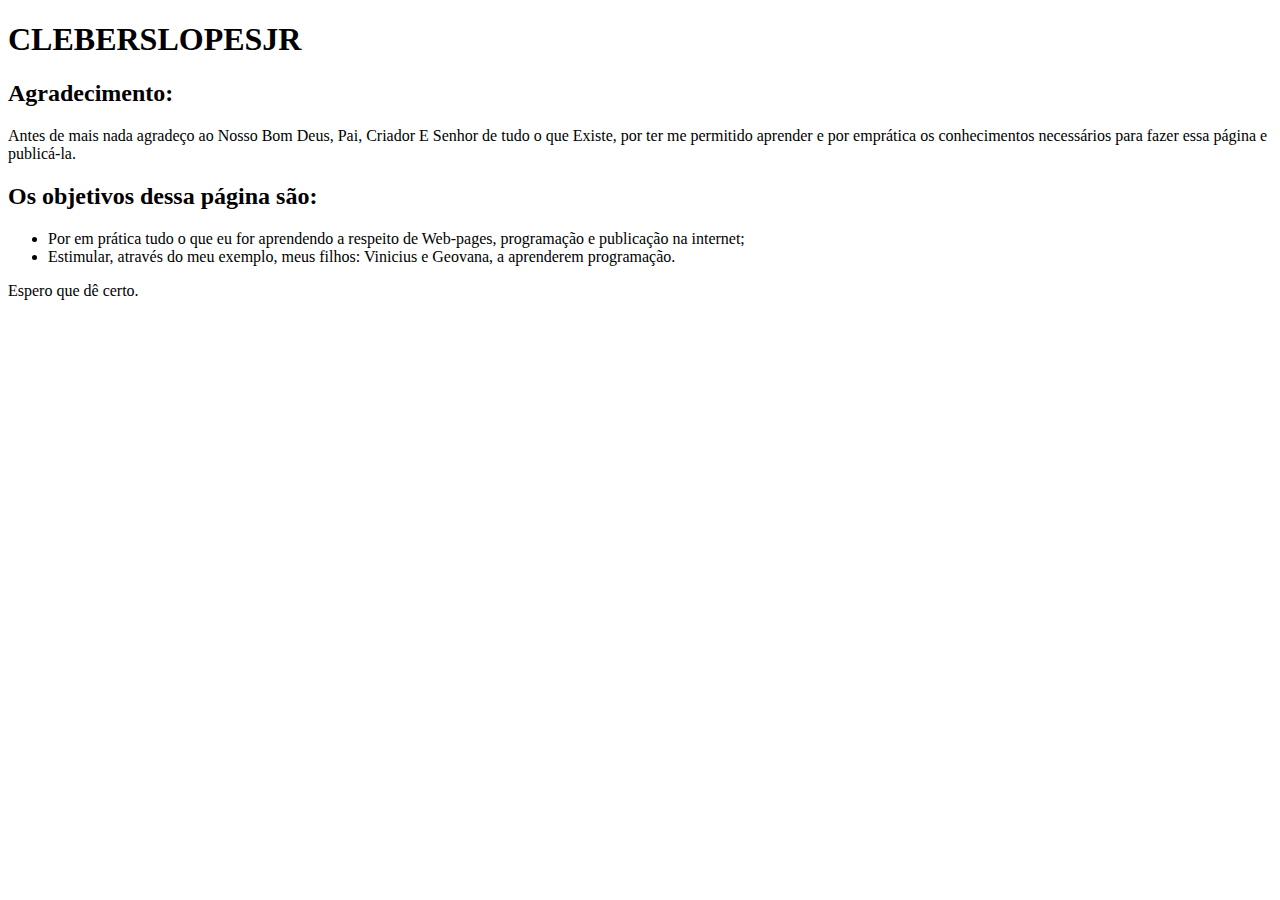
==== index.html @ 79e5332f "Create index.html" ====
<!DOCTYPE html>
<html lang="pt-br">
<head>
    <meta charset="UTF-8">
    <meta name="viewport" content="width=device-width, initial-scale=1.0">
    <title>Document</title>
</head>
<body>
    <header>
        <h1>CLEBERSLOPESJR</h1>
    </header>
    <h2>Agradecimento:</h2>
    <p>Antes de mais nada agradeço ao Nosso Bom Deus, Pai, Criador E Senhor de tudo o que Existe, por ter me permitido aprender e por emprática os conhecimentos necessários para fazer essa página e publicá-la.</p>
    <h2>Os objetivos dessa página são:</h2>
    <ul>
        <li>Por em prática tudo o que eu for aprendendo a respeito de Web-pages, programação e publicação na internet;</li>
        <li>Estimular, através do meu exemplo, meus filhos: Vinicius e Geovana, a aprenderem programação.</li>
    </ul>
    <p>Espero que dê certo.</p>
</body>
</html>
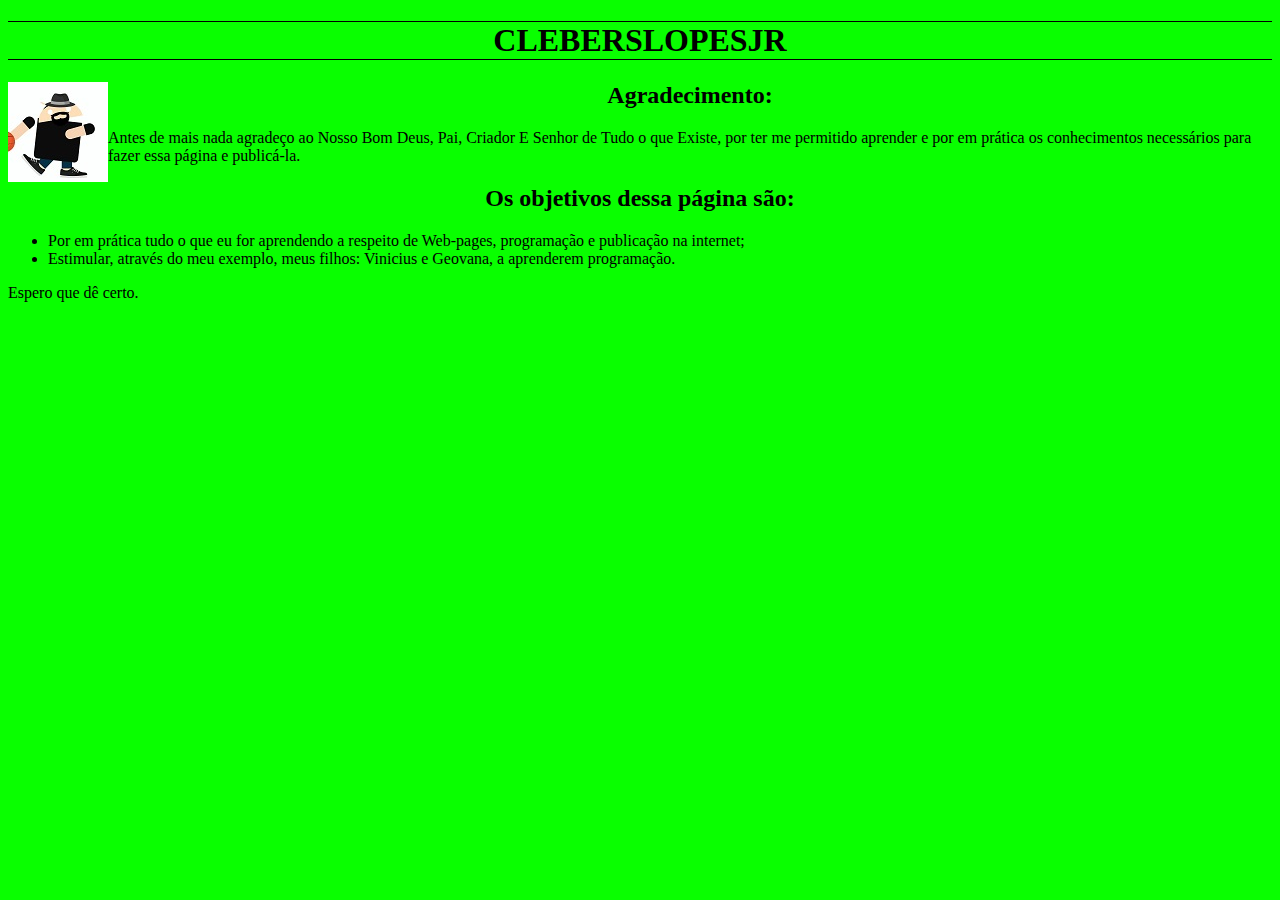
==== commit e692f5da: "commit" ====
--- a/index.html
+++ b/index.html
@@ -4,13 +4,15 @@
     <meta charset="UTF-8">
     <meta name="viewport" content="width=device-width, initial-scale=1.0">
     <title>Document</title>
+    <link rel="stylesheet" href="style.css">
 </head>
 <body>
     <header>
-        <h1>CLEBERSLOPESJR</h1>
+        <h1><strong>CLEBERSLOPESJR</strong></h1>
+        <img src="imagens/053.jpg" alt="">
     </header>
     <h2>Agradecimento:</h2>
-    <p>Antes de mais nada agradeço ao Nosso Bom Deus, Pai, Criador E Senhor de tudo o que Existe, por ter me permitido aprender e por emprática os conhecimentos necessários para fazer essa página e publicá-la.</p>
+    <p>Antes de mais nada agradeço ao Nosso Bom Deus, Pai, Criador E Senhor de Tudo o que Existe, por ter me permitido aprender e por em prática os conhecimentos necessários para fazer essa página e publicá-la.</p>
     <h2>Os objetivos dessa página são:</h2>
     <ul>
         <li>Por em prática tudo o que eu for aprendendo a respeito de Web-pages, programação e publicação na internet;</li>
--- a/style.css
+++ b/style.css
@@ -0,0 +1,15 @@
+* {
+    font-family: 'Times New Roman', Times, serif;
+    color: #000000;
+    background: #09ff00;
+}
+h1, h2 {
+    text-align: center;
+}
+h1 {
+    border-top: 1px solid #000000;
+    border-bottom: 1px solid #000000;
+}
+img {
+    float: left;
+}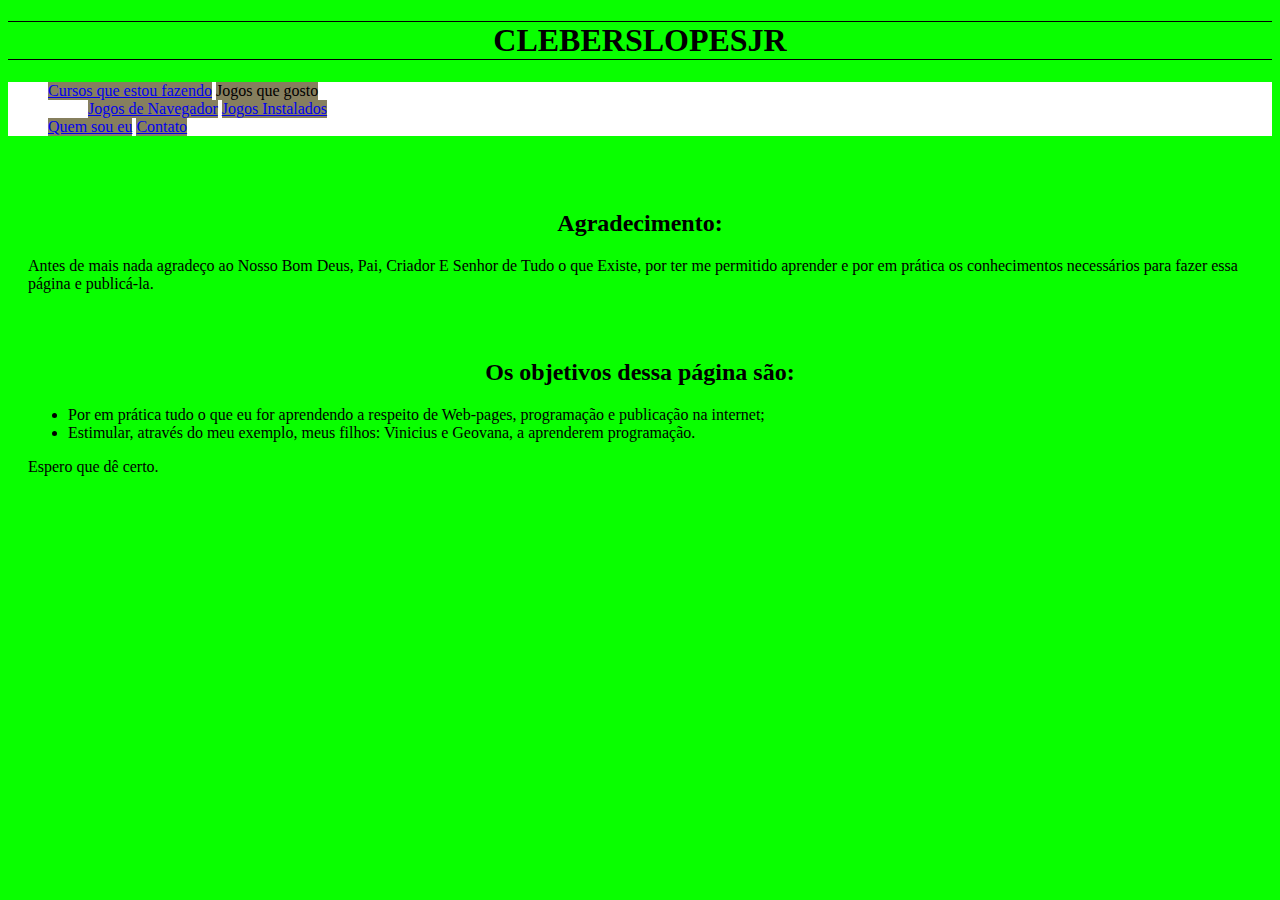
==== commit f903a3f1: "commit" ====
--- a/index.html
+++ b/index.html
@@ -5,19 +5,45 @@
     <meta name="viewport" content="width=device-width, initial-scale=1.0">
     <title>Document</title>
     <link rel="stylesheet" href="style.css">
+    <meta name="author" content="gihub.com/cleberslopesjr">
+    <meta name="keyword" content="cleberslopesjr">
+    <meta name="description" content="Página pessoal de Cleber S. Lopes Jr, destinada a por em prática tudo o que eu for aprendendo a respeito de web-pages, programação epublicação na internet">
 </head>
 <body>
-    <header>
-        <h1><strong>CLEBERSLOPESJR</strong></h1>
-        <img src="imagens/053.jpg" alt="">
-    </header>
-    <h2>Agradecimento:</h2>
-    <p>Antes de mais nada agradeço ao Nosso Bom Deus, Pai, Criador E Senhor de Tudo o que Existe, por ter me permitido aprender e por em prática os conhecimentos necessários para fazer essa página e publicá-la.</p>
-    <h2>Os objetivos dessa página são:</h2>
-    <ul>
-        <li>Por em prática tudo o que eu for aprendendo a respeito de Web-pages, programação e publicação na internet;</li>
-        <li>Estimular, através do meu exemplo, meus filhos: Vinicius e Geovana, a aprenderem programação.</li>
-    </ul>
-    <p>Espero que dê certo.</p>
+    <div>
+        <header>
+            <h1><strong>CLEBERSLOPESJR</strong></h1>
+            <!--<div><img src="imagens/053.jpg" alt=""></div>-->
+            <div>
+                <nav id="menu">
+                    <ul>
+                        <li><a href="#">Cursos que estou fazendo</a></li>
+                        <li>Jogos que gosto</li>
+                            <ul>
+                                <li><a href="#">Jogos de Navegador</a></li>
+                                <li><a href="#">Jogos Instalados</a></li>
+                            </ul>
+                        <li><a href="#">Quem sou eu</a></li>
+                        <li><a href="#">Contato</a></li>
+                    </ul>
+                </nav>
+            </div>
+        </header>
+    </div>
+    <br>
+    <div>
+        <article>
+            <h2>Agradecimento:</h2>
+            <p>Antes de mais nada agradeço ao Nosso Bom Deus, Pai, Criador E Senhor de Tudo o que Existe, por ter me permitido aprender e por em prática os conhecimentos necessários para fazer essa página e publicá-la.</p>
+        </article>
+        <article>
+            <h2>Os objetivos dessa página são:</h2>
+            <ul>
+                <li>Por em prática tudo o que eu for aprendendo a respeito de Web-pages, programação e publicação na internet;</li>
+                <li>Estimular, através do meu exemplo, meus filhos: Vinicius e Geovana, a aprenderem programação.</li>
+            </ul>
+            <p>Espero que dê certo.</p>
+        </article>
+    </div>
 </body>
 </html>--- a/style.css
+++ b/style.css
@@ -1,4 +1,4 @@
-* {
+body {
     font-family: 'Times New Roman', Times, serif;
     color: #000000;
     background: #09ff00;
@@ -10,6 +10,20 @@
     border-top: 1px solid #000000;
     border-bottom: 1px solid #000000;
 }
+/*
 img {
     float: left;
+}
+*/
+#menu {
+    background: #ffffff;
+
+}
+#menu ul li {
+    background: #867f5e;
+    display: inline-block;
+}
+article {
+    margin: 10px;
+    padding: 10px;
 }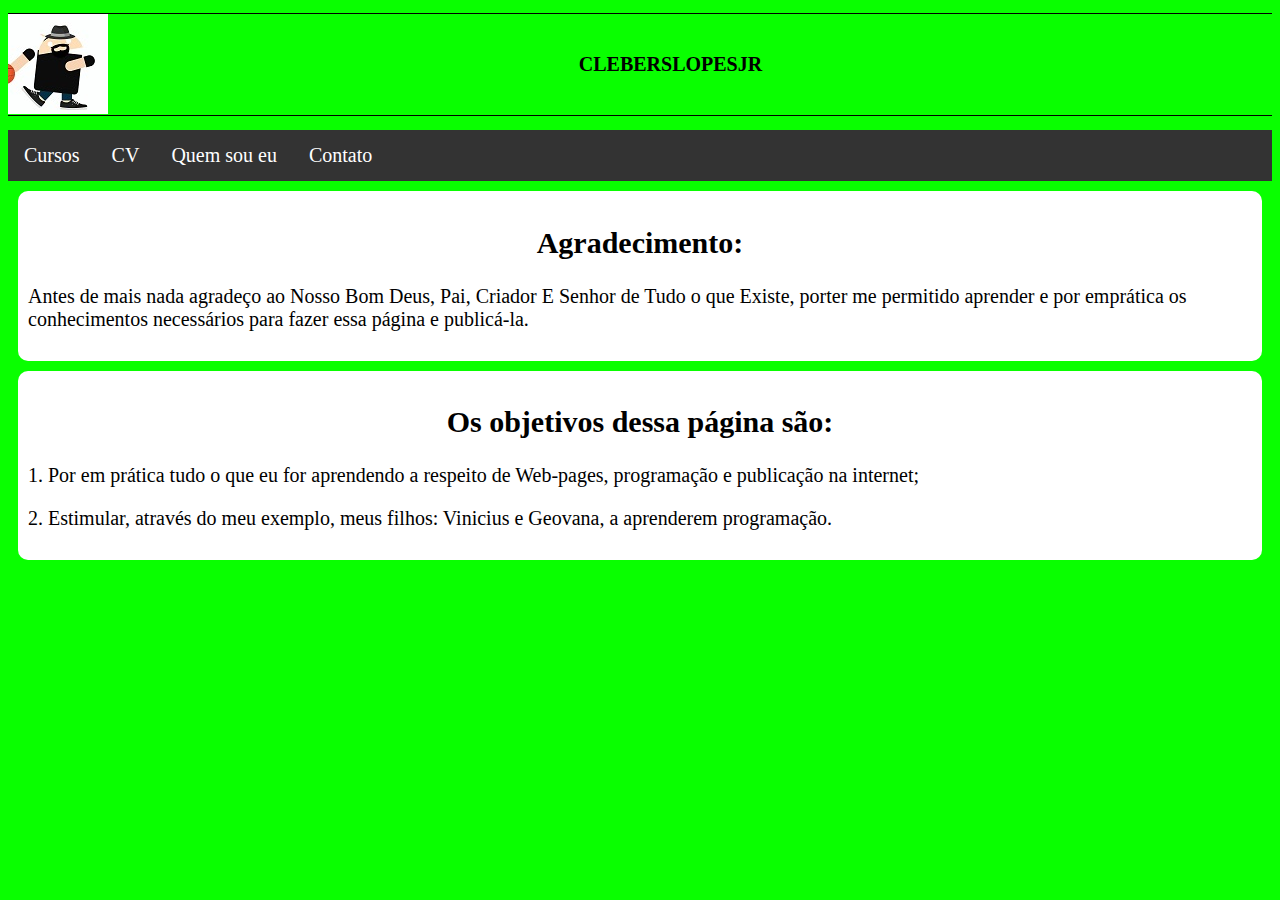
==== commit bef651ff: "Commit" ====
--- a/index.html
+++ b/index.html
@@ -3,47 +3,47 @@
 <head>
     <meta charset="UTF-8">
     <meta name="viewport" content="width=device-width, initial-scale=1.0">
-    <title>Document</title>
+    <title>Home | CLEBERSLOPESJR</title>
     <link rel="stylesheet" href="style.css">
     <meta name="author" content="gihub.com/cleberslopesjr">
     <meta name="keyword" content="cleberslopesjr">
-    <meta name="description" content="Página pessoal de Cleber S. Lopes Jr, destinada a por em prática tudo o que eu for aprendendo a respeito de web-pages, programação epublicação na internet">
+    <meta name="description" content="Site pessoal de Cleber S. Lopes Jr, destinada a por em prática tudo o que eu for aprendendo a respeito de web-pages, programação epublicação na internet">
 </head>
 <body>
-    <div>
-        <header>
+    <header>
+        <img src="imagens/053.jpg" alt="imagem">
+        <hgroup>
             <h1><strong>CLEBERSLOPESJR</strong></h1>
-            <!--<div><img src="imagens/053.jpg" alt=""></div>-->
-            <div>
-                <nav id="menu">
-                    <ul>
-                        <li><a href="#">Cursos que estou fazendo</a></li>
-                        <li>Jogos que gosto</li>
-                            <ul>
-                                <li><a href="#">Jogos de Navegador</a></li>
-                                <li><a href="#">Jogos Instalados</a></li>
-                            </ul>
-                        <li><a href="#">Quem sou eu</a></li>
-                        <li><a href="#">Contato</a></li>
-                    </ul>
-                </nav>
-            </div>
-        </header>
-    </div>
-    <br>
-    <div>
-        <article>
-            <h2>Agradecimento:</h2>
-            <p>Antes de mais nada agradeço ao Nosso Bom Deus, Pai, Criador E Senhor de Tudo o que Existe, por ter me permitido aprender e por em prática os conhecimentos necessários para fazer essa página e publicá-la.</p>
-        </article>
-        <article>
-            <h2>Os objetivos dessa página são:</h2>
-            <ul>
-                <li>Por em prática tudo o que eu for aprendendo a respeito de Web-pages, programação e publicação na internet;</li>
-                <li>Estimular, através do meu exemplo, meus filhos: Vinicius e Geovana, a aprenderem programação.</li>
+        </hgroup>
+        <nav>
+            <ul id="menu">
+                <li class="dropdown">
+                    <a href="javascript:voi(0)" class="dropbtn" title="Em andamento">Cursos</a>
+                    <div class="dropdownContem">
+                        <a href="https://youtu.be/epDCjksKMok" target="_blank">Curo de HTML5 e CSS do Curso em Vídeo do Prof. Gustavo Guanabara</a>
+                        <a href="https://youtu.be/BXqUH86F-kA" target="_blank">Curo de JavaScript do Curso em Vídeo do Prof. Gustavo Guanabara</a>
+                        <a href="https://youtu.be/xEKo29OWILE" target="_blank">Curso de Git e GitHub do Curso em vídeo do Prof. Gustavo Guanabara</a>
+                    </div>
+                </li>
+                <li class="dropdown">
+                    <a href="cv/meuCV.html">CV</a>
+                <li>
+                    <a href="quemSou/quemSou.html">Quem sou eu</a>
+                </li>
+                <li>
+                    <a href="contato.html">Contato</a>
+                </li>
             </ul>
-            <p>Espero que dê certo.</p>
-        </article>
-    </div>
+        </nav>
+    </header>
+    <article>
+        <h2>Agradecimento:</h2>
+        <p>Antes de mais nada agradeço ao Nosso Bom Deus, Pai, Criador E Senhor de Tudo o que Existe, porter me permitido aprender e por emprática os conhecimentos necessários para fazer essa página e publicá-la.</p>
+    </article>
+    <article>
+        <h2>Os objetivos dessa página são:</h2>
+            <p>1. Por em prática tudo o que eu for aprendendo a respeito de Web-pages, programação e publicação na internet;</p>
+            <p>2. Estimular, através do meu exemplo, meus filhos: Vinicius e Geovana, a aprenderem programação.</p>
+    </article>
 </body>
 </html>--- a/style.css
+++ b/style.css
@@ -1,29 +1,91 @@
 body {
     font-family: 'Times New Roman', Times, serif;
+    font-size: 20px;
     color: #000000;
     background: #09ff00;
 }
+
+/* CABEÇALHO */
+
 h1, h2 {
     text-align: center;
 }
 h1 {
+    font-size: 15pt;
     border-top: 1px solid #000000;
     border-bottom: 1px solid #000000;
+    padding: 39px;
 }
-/*
 img {
+  float: left;
+  height: 100px;
+  margin-top: 1px;
+}
+a.contato:hover {
+  color: red;
+}
+/* MENU */
+
+ul {
+    list-style-type: none;
+    margin: 0;
+    padding: 0;
+    overflow: hidden;
+    background-color: #333;
+  }
+  
+  li {
     float: left;
-}
-*/
-#menu {
-    background: #ffffff;
+  }
+  
+  li a, .dropbtn {
+    display: inline-block;
+    color: white;
+    text-align: center;
+    padding: 14px 16px;
+    text-decoration: none;
+  }
+  
+  li a:hover, .dropdown:hover .dropbtn {
+    background-color: red;
+  }
+  
+  li.dropdown {
+    display: inline-block;
+  }
+  
+  .dropdownContem {
+    display: none;
+    position: absolute;
+    background-color: #f9f9f9;
+    min-width: 160px;
+    box-shadow: 0px 8px 16px 0px rgba(0,0,0,0.2);
+    z-index: 1;
+  }
+  
+  .dropdownContem a {
+    color: black;
+    padding: 12px 16px;
+    text-decoration: none;
+    display: block;
+    text-align: left;
+  }
+  
+  .dropdownContem a:hover {background-color: #f1f1f1;}
+  
+  .dropdown:hover .dropdownContem {
+    display: block;
+  }
 
-}
-#menu ul li {
-    background: #867f5e;
-    display: inline-block;
-}
+
+/* CORPO DA PÁGINA */
+
 article {
     margin: 10px;
+    border-radius: 10px;
     padding: 10px;
+    background: #ffffff;
+}
+article li {
+  font-size: 20px;
 }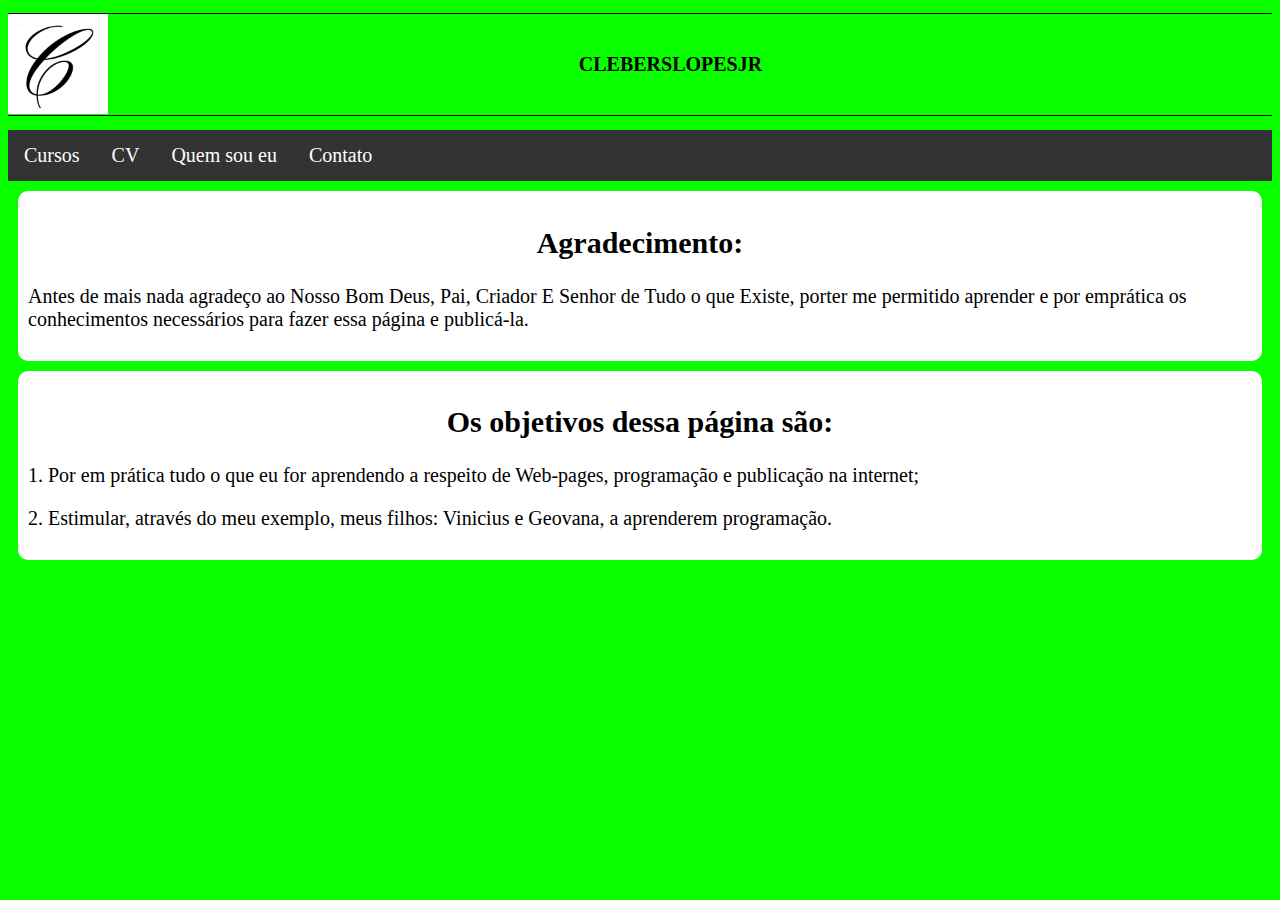
==== commit 9bcab817: "Commit logomarca e favicon novos" ====
--- a/index.html
+++ b/index.html
@@ -7,11 +7,14 @@
     <link rel="stylesheet" href="style.css">
     <meta name="author" content="gihub.com/cleberslopesjr">
     <meta name="keyword" content="cleberslopesjr">
-    <meta name="description" content="Site pessoal de Cleber S. Lopes Jr, destinada a por em prática tudo o que eu for aprendendo a respeito de web-pages, programação epublicação na internet">
+    <meta name="description" content="Site pessoal de Cleber S. Lopes Jr, destinada a por em prática tudo o que eu for aprendendo a respeito de web-pages, programação e publicação na internet">
+    <!--Código do favicon animado-->
+    <link rel="shortcut icon" href="imagens/favicon.ico" >
+    <link rel="icon" type="image/gif" href="imagens/animated_favicon1.gif" >
 </head>
 <body>
     <header>
-        <img src="imagens/053.jpg" alt="imagem">
+        <img src="imagens/logomarcaCleberslopesjr.png" alt="imagem">
         <hgroup>
             <h1><strong>CLEBERSLOPESJR</strong></h1>
         </hgroup>
@@ -26,7 +29,7 @@
                     </div>
                 </li>
                 <li class="dropdown">
-                    <a href="cv/meuCV.html">CV</a>
+                    <a href="curriculumVitae/meuCV.html">CV</a>
                 <li>
                     <a href="quemSou/quemSou.html">Quem sou eu</a>
                 </li>
